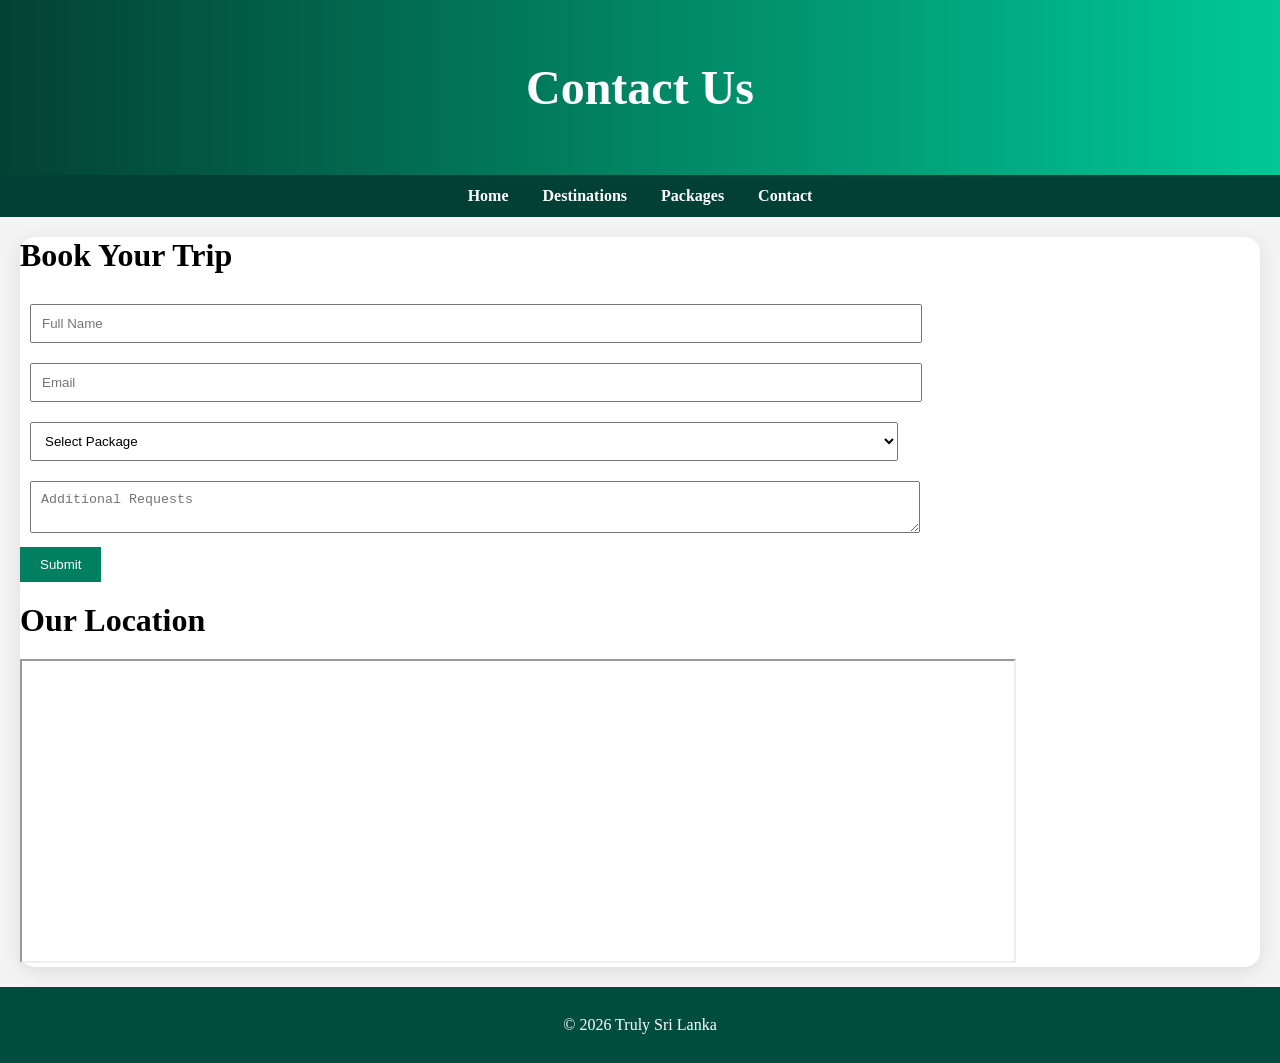
==== contact.html @ ea0b80cf "Add files via upload" ====
<!DOCTYPE html>
<html>
<head>
    <title>Contact</title>
    <link rel="stylesheet" href="style.css">
</head>

<body>

<header>
    <h2>Contact Us</h2>
</header>

<nav>
    <a href="index.html">Home</a>
    <a href="destinations.html">Destinations</a>
    <a href="packages.html">Packages</a>
    <a href="contact.html">Contact</a>
</nav>

<section class="highlight">

<h3>Book Your Trip</h3>

<form>
    <input type="text" placeholder="Full Name" required><br>
    <input type="email" placeholder="Email" required><br>
    <select>
        <option>Select Package</option>
        <option>3-Day Tour</option>
        <option>5-Day Beach</option>
        <option>7-Day Hill</option>
        <option>10-Day Tour</option>
    </select><br>
    <textarea placeholder="Additional Requests"></textarea><br>
    <button type="submit">Submit</button>
</form>

<h3>Our Location</h3>

<iframe 
    src="https://www.google.com/maps?q=Colombo,SriLanka&output=embed"
    width="80%" height="300">
</iframe>

</section>

<footer>
    <p>© 2026 Truly Sri Lanka</p>
</footer>

</body>
</html>
---- style.css ----
body {
    font-family:'Times New Roman', Times, serif;
    margin: 0;
    background: #f4f4f4;
}
.highlight {
    background: #ffffff;
    border-radius: 15px;
    margin: 20px;
    box-shadow: 0 5px 20px rgba(0,0,0,0.1);
}
h1{
    font-size: 5.5em;
    font-style: italic;
    margin: 20px 0;
}
h2 {
    font-size: 3em;
    margin: 20px 0;
}
h3 {
    font-size: 2em;
    margin: 20px 0;
}
p {
    line-height: 1.6;
    margin: 15px 15px;
}

header {
    background: linear-gradient(to right, #034232, #00c896);
    color: white;
    text-align: center;
    padding: 40px 20px;
}

nav {
    background: #023f35;
    padding: 12px;
    text-align: center;
}

nav a {
    color: white;
    margin: 15px;
    text-decoration: none;
    font-weight: bold;
}

.grid {
    display: flex;
    flex-wrap: wrap;
    justify-content: center;
}
.card {
    background: white;
    margin: 15px;
    padding: 15px;
    width: 260px;
    border-radius: 10px;
    box-shadow: 0 0 10px rgba(0,0,0,0.1);
}
.card img {
    width: 100%;
    border-radius: 10px;
}

form input, select, textarea {
    width: 70%;
    margin: 10px;
    padding: 10px;
}
section ul {
    list-style: none;
    margin-top: 20px;
}

section ul li {
    background: white;
    margin: 5px auto;
    padding: 5px;
    width: 80%;
    border-radius: 10px;
    box-shadow: 0 5px 15px rgba(0,0,0,0.1);
    transition: 0.3s;
}

section ul li:hover {
    transform: scale(1.05);
}

button {
    padding: 10px 20px;
    background: #008060;
    color: white;
    border: none;
    cursor: pointer;
}

footer {
    background: #004d40;
    color: white;
    text-align: center;
    padding: 10px;
}

@media (max-width: 768px) {
    .grid {
        flex-direction: column;
        align-items: center;
    }

    form input, select, textarea {
        width: 90%;
    }
}
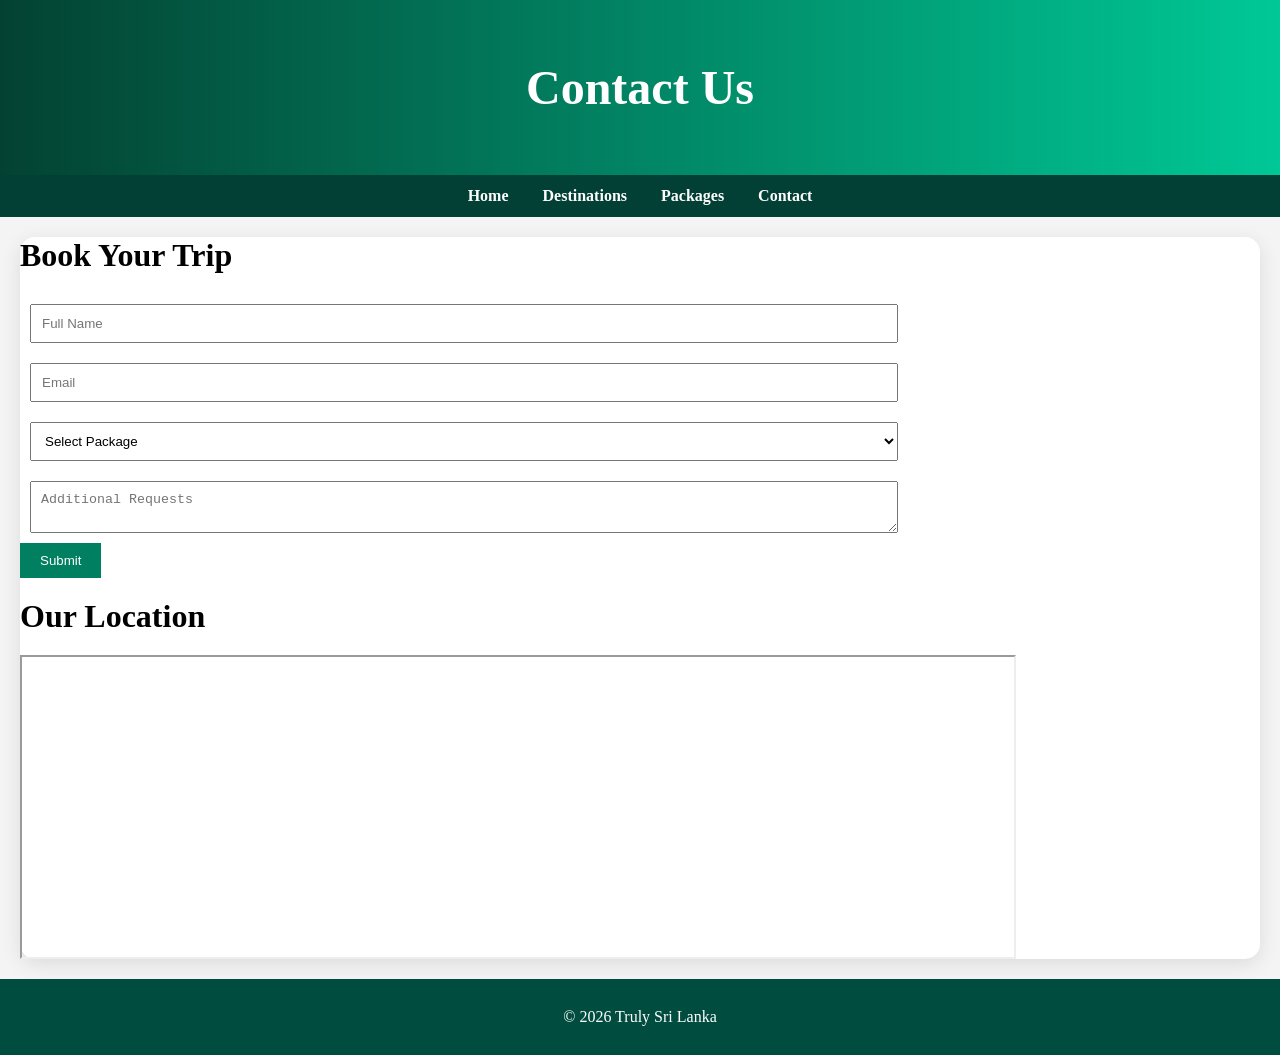
==== commit a48da887: "Add files via upload" ====
--- a/contact.html
+++ b/contact.html
@@ -1,4 +1,3 @@
-<!DOCTYPE html>
 <html>
 <head>
     <title>Contact</title>
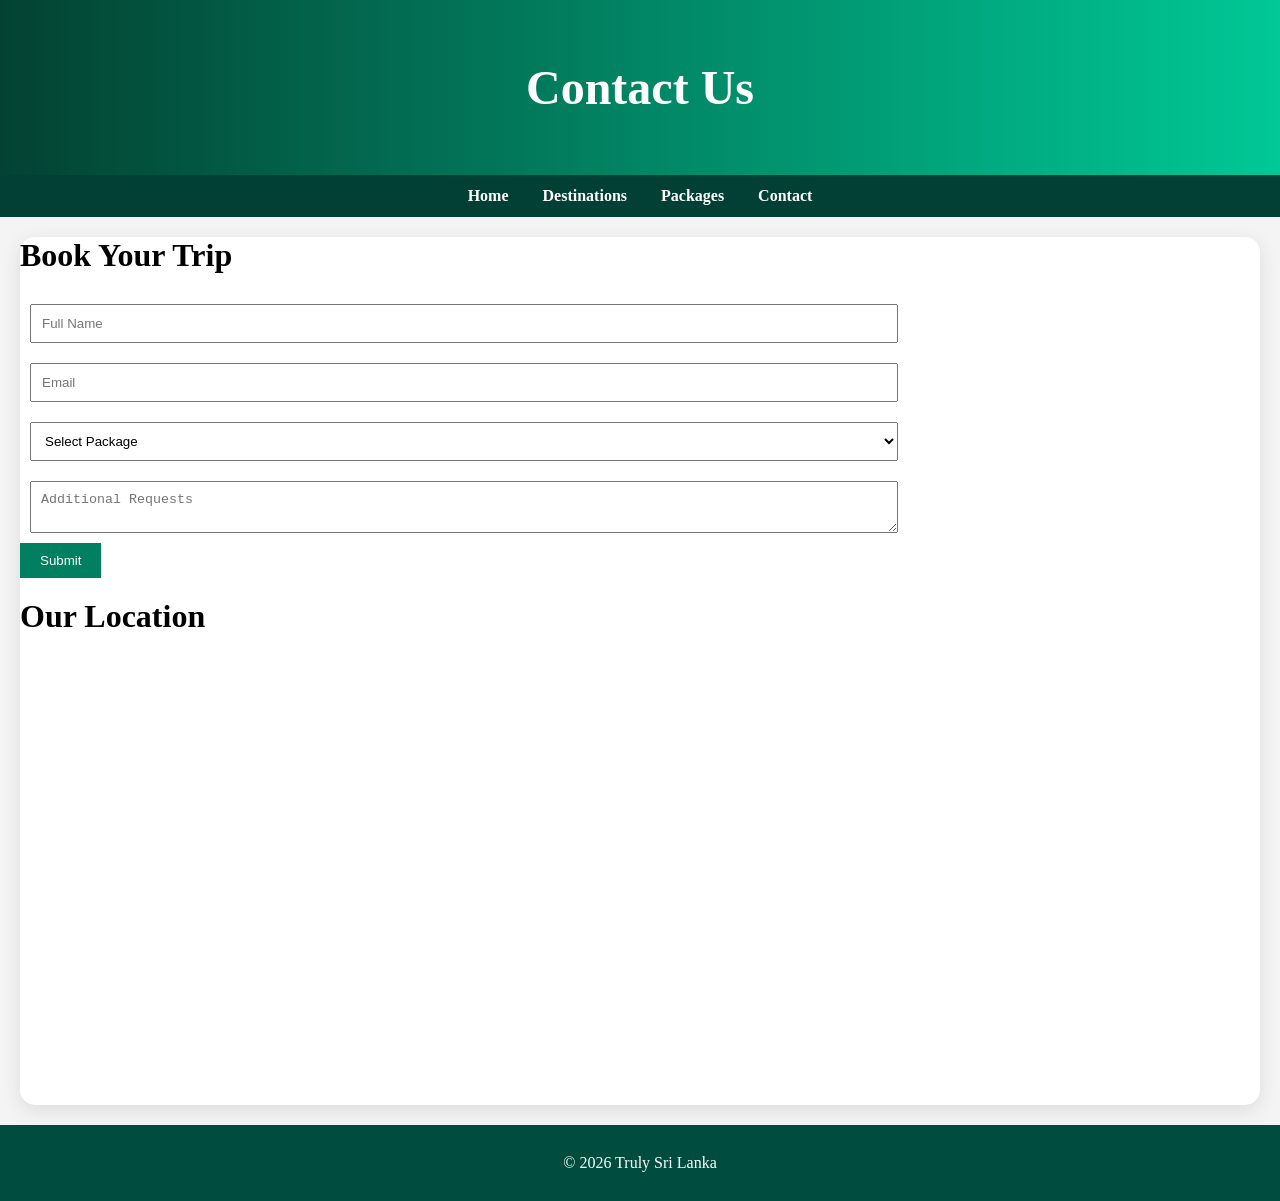
==== commit f648cc83: "contact.html" ====
--- a/contact.html
+++ b/contact.html
@@ -21,26 +21,28 @@
 
 <h3>Book Your Trip</h3>
 
-<form>
-    <input type="text" placeholder="Full Name" required><br>
-    <input type="email" placeholder="Email" required><br>
-    <select>
-        <option>Select Package</option>
-        <option>3-Day Tour</option>
-        <option>5-Day Beach</option>
-        <option>7-Day Hill</option>
-        <option>10-Day Tour</option>
+<form action="https://formspree.io/f/myklwaea" method="POST">
+    
+    <input type="text" name="full_name" placeholder="Full Name" required><br>
+    
+    <input type="email" name="email" placeholder="Email" required><br>
+    
+    <select name="package">
+        <option value="">Select Package</option>
+        <option value="3-day">3-Day Tour</option>
+        <option value="5-day-beach">5-Day Beach</option>
+        <option value="7-day-hill">7-Day Hill</option>
+        <option value="10-day">10-Day Tour</option>
     </select><br>
-    <textarea placeholder="Additional Requests"></textarea><br>
+    
+    <textarea name="message" placeholder="Additional Requests"></textarea><br>
+    
     <button type="submit">Submit</button>
 </form>
 
 <h3>Our Location</h3>
 
-<iframe 
-    src="https://www.google.com/maps?q=Colombo,SriLanka&output=embed"
-    width="80%" height="300">
-</iframe>
+<iframe src="https://www.google.com/maps/embed?pb=!1m14!1m12!1m3!1d15830.119800090615!2d79.8383319!3d7.294196400000001!2m3!1f0!2f0!3f0!3m2!1i1024!2i768!4f13.1!5e0!3m2!1sen!2slk!4v1776499184485!5m2!1sen!2slk" width="600" height="450" style="border:0;" allowfullscreen="" loading="lazy" referrerpolicy="no-referrer-when-downgrade"></iframe>
 
 </section>
 
@@ -49,4 +51,4 @@
 </footer>
 
 </body>
-</html>+</html>
